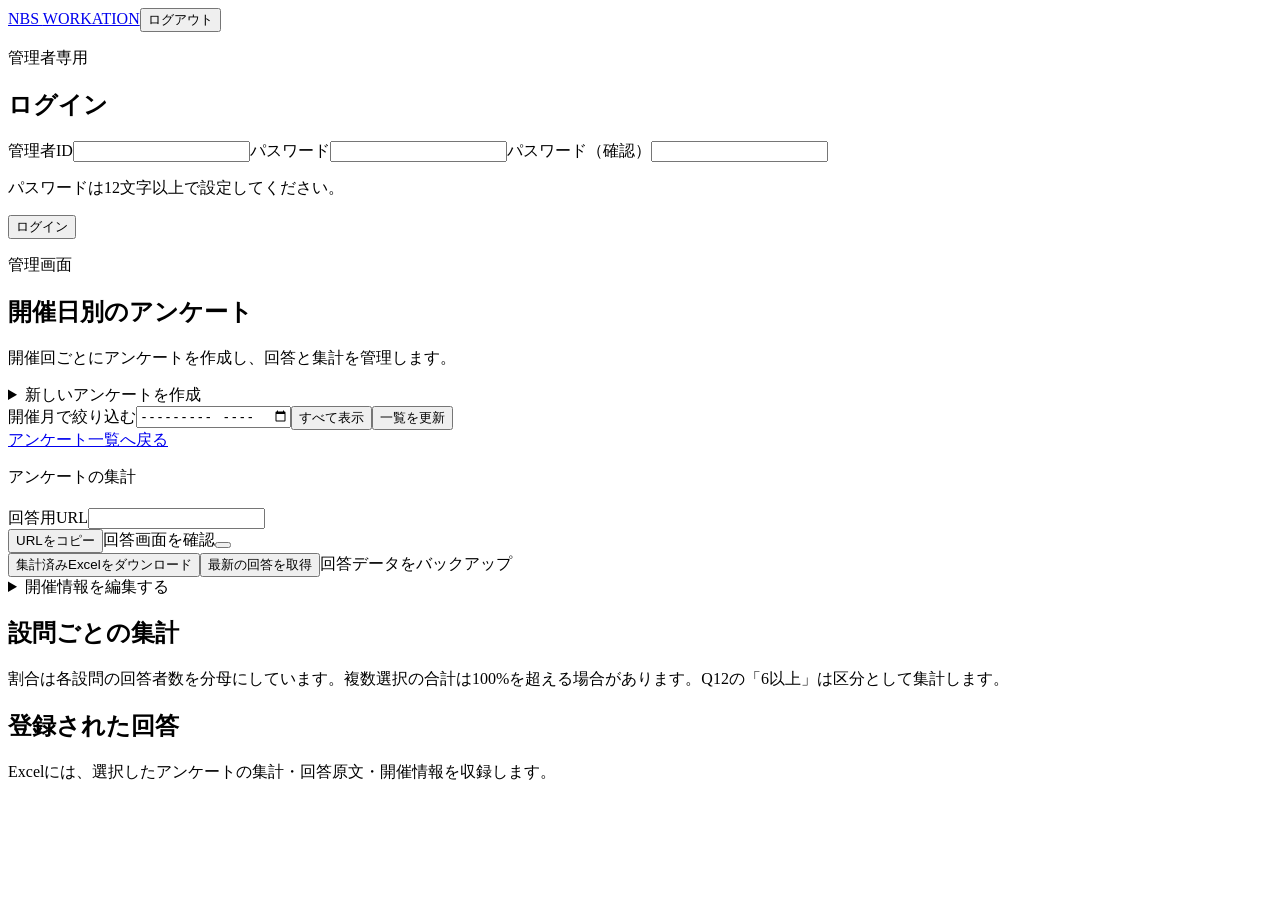
==== public/admin.html @ c905ec5e "Initial NBS WORKATION local survey app" ====
<!doctype html>
<html lang="ja"><head><meta charset="utf-8"><meta name="viewport" content="width=device-width,initial-scale=1"><title>アンケート管理</title><link rel="stylesheet" href="/style.css"><script src="/admin.js" defer></script></head>
<body><header class="top"><a class="brand" href="/admin">NBS <span>WORKATION</span></a><button id="logout" class="secondary hidden">ログアウト</button></header><main class="wide">
<div id="status" role="status" class="notice hidden"></div>
<section id="auth" class="authbox hidden"><p class="eyebrow">管理者専用</p><h1 id="auth-title">ログイン</h1><p id="auth-description"></p><form id="login" class="card"><label>管理者ID<input name="username" autocomplete="username" required maxlength="80"></label><label>パスワード<input name="password" type="password" autocomplete="current-password" required maxlength="128"></label><label id="confirm-row" class="hidden">パスワード（確認）<input name="confirm" type="password" autocomplete="new-password" maxlength="128"></label><p id="password-hint" class="hint hidden">パスワードは12文字以上で設定してください。</p><button id="login-button">ログイン</button></form></section>
<div id="manager" class="hidden"><section id="listing"><div class="hero"><p class="eyebrow">管理画面</p><h1>開催日別のアンケート</h1><p>開催回ごとにアンケートを作成し、回答と集計を管理します。</p></div>
<details id="create-panel" class="card"><summary>新しいアンケートを作成</summary><p class="hint">全16問のひな形を使って作成します。</p><form id="create"><div class="fields"><label>開催名<input name="title" required maxlength="200" placeholder="例：淡路島ワーケーション 12月"></label><label>実施場所<input name="place" maxlength="500" placeholder="例：淡路島"></label><label>開催日（開始日）<input name="start" type="date" required></label><label>終了日<input name="end" type="date"></label></div><button id="create-button">アンケートを作成</button></form></details>
<div class="list-toolbar"><label>開催月で絞り込む<input id="month" type="month"></label><button id="clear-filter" class="secondary">すべて表示</button><button id="refresh-list" class="secondary">一覧を更新</button></div><div id="survey-list"></div></section>
<section id="detail" class="hidden"><div class="hero"><a href="/admin">アンケート一覧へ戻る</a><p class="eyebrow">アンケートの集計</p><h1 id="detail-title"></h1><p id="detail-meta"></p><span id="detail-state" class="badge"></span></div>
<section class="card share"><label>回答用URL<input id="answer-url" readonly></label><div class="actions"><button id="copy-url" class="secondary">URLをコピー</button><a id="answer-link" class="linkbutton secondary" target="_blank" rel="noopener">回答画面を確認</a><button id="toggle-status" class="secondary"></button></div></section>
<div class="actions toolbar"><button id="export">集計済みExcelをダウンロード</button><button id="refresh" class="secondary">最新の回答を取得</button><a id="backup" class="linkbutton secondary" download>回答データをバックアップ</a></div><div class="metrics" id="metrics"></div>
<details class="card"><summary>開催情報を編集する</summary><form id="event"><div class="fields"><label>開催名<input name="title" required maxlength="200"></label><label>実施場所<input name="place" maxlength="500"></label><label>開催日（開始日）<input name="start" type="date" required></label><label>終了日<input name="end" type="date"></label></div><button>開催情報を保存</button></form></details>
<section class="card"><h2>設問ごとの集計</h2><p class="hint">割合は各設問の回答者数を分母にしています。複数選択の合計は100%を超える場合があります。Q12の「6以上」は区分として集計します。</p><div id="summary"></div></section><section class="card"><h2>登録された回答</h2><div id="responses"></div></section></section>
<footer>Excelには、選択したアンケートの集計・回答原文・開催情報を収録します。</footer></div></main></body></html>
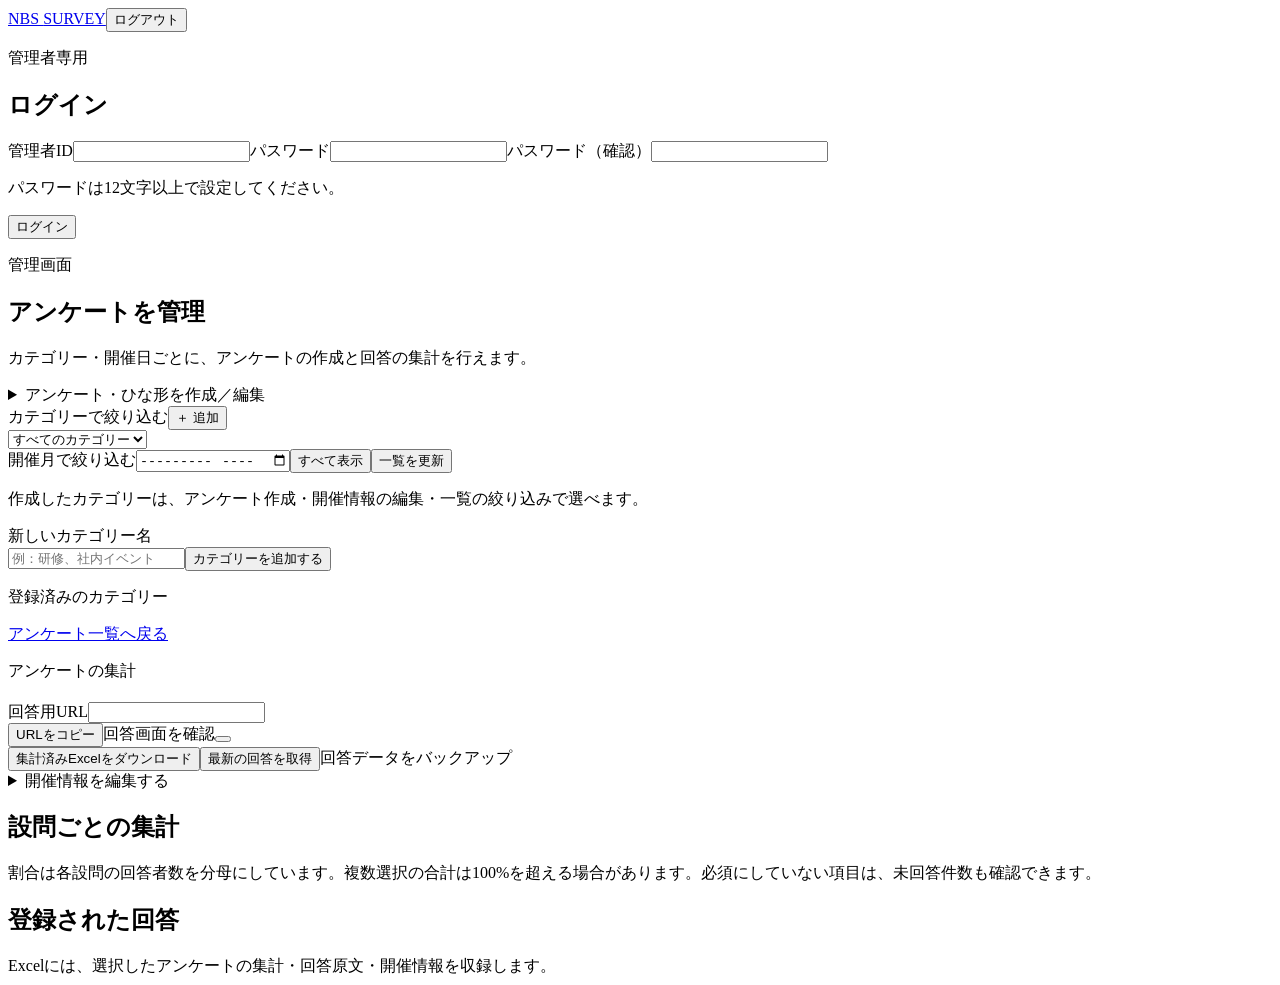
==== commit 5e439929: "Add configurable surveys, templates, and HTTPS deployment setup" ====
--- a/public/admin.html
+++ b/public/admin.html
@@ -1,14 +1,21 @@
 <!doctype html>
-<html lang="ja"><head><meta charset="utf-8"><meta name="viewport" content="width=device-width,initial-scale=1"><title>アンケート管理</title><link rel="stylesheet" href="/style.css"><script src="/admin.js" defer></script></head>
-<body><header class="top"><a class="brand" href="/admin">NBS <span>WORKATION</span></a><button id="logout" class="secondary hidden">ログアウト</button></header><main class="wide">
+<html lang="ja"><head><meta charset="utf-8"><meta name="viewport" content="width=device-width,initial-scale=1"><title>アンケート管理</title><link rel="stylesheet" href="/style.css"><script src="/builder.js" defer></script><script src="/admin.js" defer></script></head>
+<body><header class="top"><a class="brand" href="/admin">NBS <span>SURVEY</span></a><button id="logout" class="secondary hidden">ログアウト</button></header><main class="wide">
 <div id="status" role="status" class="notice hidden"></div>
 <section id="auth" class="authbox hidden"><p class="eyebrow">管理者専用</p><h1 id="auth-title">ログイン</h1><p id="auth-description"></p><form id="login" class="card"><label>管理者ID<input name="username" autocomplete="username" required maxlength="80"></label><label>パスワード<input name="password" type="password" autocomplete="current-password" required maxlength="128"></label><label id="confirm-row" class="hidden">パスワード（確認）<input name="confirm" type="password" autocomplete="new-password" maxlength="128"></label><p id="password-hint" class="hint hidden">パスワードは12文字以上で設定してください。</p><button id="login-button">ログイン</button></form></section>
-<div id="manager" class="hidden"><section id="listing"><div class="hero"><p class="eyebrow">管理画面</p><h1>開催日別のアンケート</h1><p>開催回ごとにアンケートを作成し、回答と集計を管理します。</p></div>
-<details id="create-panel" class="card"><summary>新しいアンケートを作成</summary><p class="hint">全16問のひな形を使って作成します。</p><form id="create"><div class="fields"><label>開催名<input name="title" required maxlength="200" placeholder="例：淡路島ワーケーション 12月"></label><label>実施場所<input name="place" maxlength="500" placeholder="例：淡路島"></label><label>開催日（開始日）<input name="start" type="date" required></label><label>終了日<input name="end" type="date"></label></div><button id="create-button">アンケートを作成</button></form></details>
-<div class="list-toolbar"><label>開催月で絞り込む<input id="month" type="month"></label><button id="clear-filter" class="secondary">すべて表示</button><button id="refresh-list" class="secondary">一覧を更新</button></div><div id="survey-list"></div></section>
+<div id="manager" class="hidden"><section id="listing"><div class="hero"><p class="eyebrow">管理画面</p><h1>アンケートを管理</h1><p>カテゴリー・開催日ごとに、アンケートの作成と回答の集計を行えます。</p></div>
+
+<details id="create-panel" class="card"><summary>アンケート・ひな形を作成／編集</summary><p class="hint">質問文・回答形式・必須／任意を設定できます。ひな形だけの保存には、開催名や開催日の入力は不要です。作成済みアンケートの設問は固定されます。</p><form id="create"><div class="fields"><label>カテゴリー<select name="category" required></select></label><label>開催名<input name="title" required maxlength="200" placeholder="例：淡路島ワーケーション 12月"></label><label>実施場所<input name="place" maxlength="500" placeholder="例：淡路島"></label><label>開催日（開始日）<input name="start" type="date" required></label><label>終了日<input name="end" type="date"></label></div><label>アンケートの説明<textarea id="form-intro" rows="3" maxlength="2000" placeholder="回答してほしい内容や目的をご記入ください"></textarea></label>
+<div class="builder-heading"><h2>質問を作成</h2><span id="question-count" class="hint"></span></div>
+<div class="list-toolbar"><label>ひな形<select id="template-choice"><option value="blank">空のフォーム</option></select></label><button id="apply-template" type="button" class="secondary">ひな形を読み込む</button></div>
+<p class="hint">ラジオボタンは1つ選択、チェックボックスは複数選択に向いています。選択肢が多い場合はプルダウン、満足度には5段階評価がおすすめです。</p>
+<p id="builder-error" class="error hidden" role="alert"></p><div id="question-builder"></div><button id="add-question" type="button" class="secondary">＋ 質問を追加</button>
+<section class="template-save-box"><h3>編集した質問をひな形として保存</h3><p id="template-editing" class="hint">新しいひな形として登録できます。</p><label for="template-name">ひな形名<input id="template-name" maxlength="100" placeholder="例：研修後アンケート"></label><div class="actions"><button id="template-new" type="button" class="secondary">新しいひな形として登録</button><button id="template-update" type="button" class="secondary" disabled>読み込んだひな形を更新</button></div><p id="template-message" role="status" class="hidden"></p><p class="hint">ひな形の変更は、作成済みアンケートの設問・回答には影響しません。</p></section>
+<button id="create-button">アンケートを作成</button></form></details>
+<div class="list-toolbar filter-toolbar"><div class="filter-field"><div class="filter-label-line"><label for="category-filter">カテゴリーで絞り込む</label><button id="toggle-category" type="button" aria-label="カテゴリーを追加" aria-expanded="false" aria-controls="category-panel">＋ 追加</button></div><select id="category-filter"><option value="">すべてのカテゴリー</option></select></div><label>開催月で絞り込む<input id="month" type="month"></label><button id="clear-filter" class="secondary">すべて表示</button><button id="refresh-list" class="secondary">一覧を更新</button></div><section id="category-panel" class="category-settings hidden" aria-label="カテゴリー追加"><p class="hint">作成したカテゴリーは、アンケート作成・開催情報の編集・一覧の絞り込みで選べます。</p><form id="category-form"><label for="category-name">新しいカテゴリー名</label><div class="category-add-row"><input id="category-name" maxlength="50" required placeholder="例：研修、社内イベント" autocomplete="off"><button id="add-category" type="submit">カテゴリーを追加する</button></div><p id="category-message" role="status" class="hidden"></p></form><p class="hint">登録済みのカテゴリー</p><div id="category-list" class="category-tags"></div></section><div id="survey-list"></div></section>
 <section id="detail" class="hidden"><div class="hero"><a href="/admin">アンケート一覧へ戻る</a><p class="eyebrow">アンケートの集計</p><h1 id="detail-title"></h1><p id="detail-meta"></p><span id="detail-state" class="badge"></span></div>
 <section class="card share"><label>回答用URL<input id="answer-url" readonly></label><div class="actions"><button id="copy-url" class="secondary">URLをコピー</button><a id="answer-link" class="linkbutton secondary" target="_blank" rel="noopener">回答画面を確認</a><button id="toggle-status" class="secondary"></button></div></section>
 <div class="actions toolbar"><button id="export">集計済みExcelをダウンロード</button><button id="refresh" class="secondary">最新の回答を取得</button><a id="backup" class="linkbutton secondary" download>回答データをバックアップ</a></div><div class="metrics" id="metrics"></div>
-<details class="card"><summary>開催情報を編集する</summary><form id="event"><div class="fields"><label>開催名<input name="title" required maxlength="200"></label><label>実施場所<input name="place" maxlength="500"></label><label>開催日（開始日）<input name="start" type="date" required></label><label>終了日<input name="end" type="date"></label></div><button>開催情報を保存</button></form></details>
-<section class="card"><h2>設問ごとの集計</h2><p class="hint">割合は各設問の回答者数を分母にしています。複数選択の合計は100%を超える場合があります。Q12の「6以上」は区分として集計します。</p><div id="summary"></div></section><section class="card"><h2>登録された回答</h2><div id="responses"></div></section></section>
+<details class="card"><summary>開催情報を編集する</summary><form id="event"><div class="fields"><label>カテゴリー<select name="category" required></select></label><label>開催名<input name="title" required maxlength="200"></label><label>実施場所<input name="place" maxlength="500"></label><label>開催日（開始日）<input name="start" type="date" required></label><label>終了日<input name="end" type="date"></label></div><button>開催情報を保存</button></form></details>
+<section class="card"><h2>設問ごとの集計</h2><p class="hint">割合は各設問の回答者数を分母にしています。複数選択の合計は100%を超える場合があります。必須にしていない項目は、未回答件数も確認できます。</p><div id="summary"></div></section><section class="card"><h2>登録された回答</h2><div id="responses"></div></section></section>
 <footer>Excelには、選択したアンケートの集計・回答原文・開催情報を収録します。</footer></div></main></body></html>
